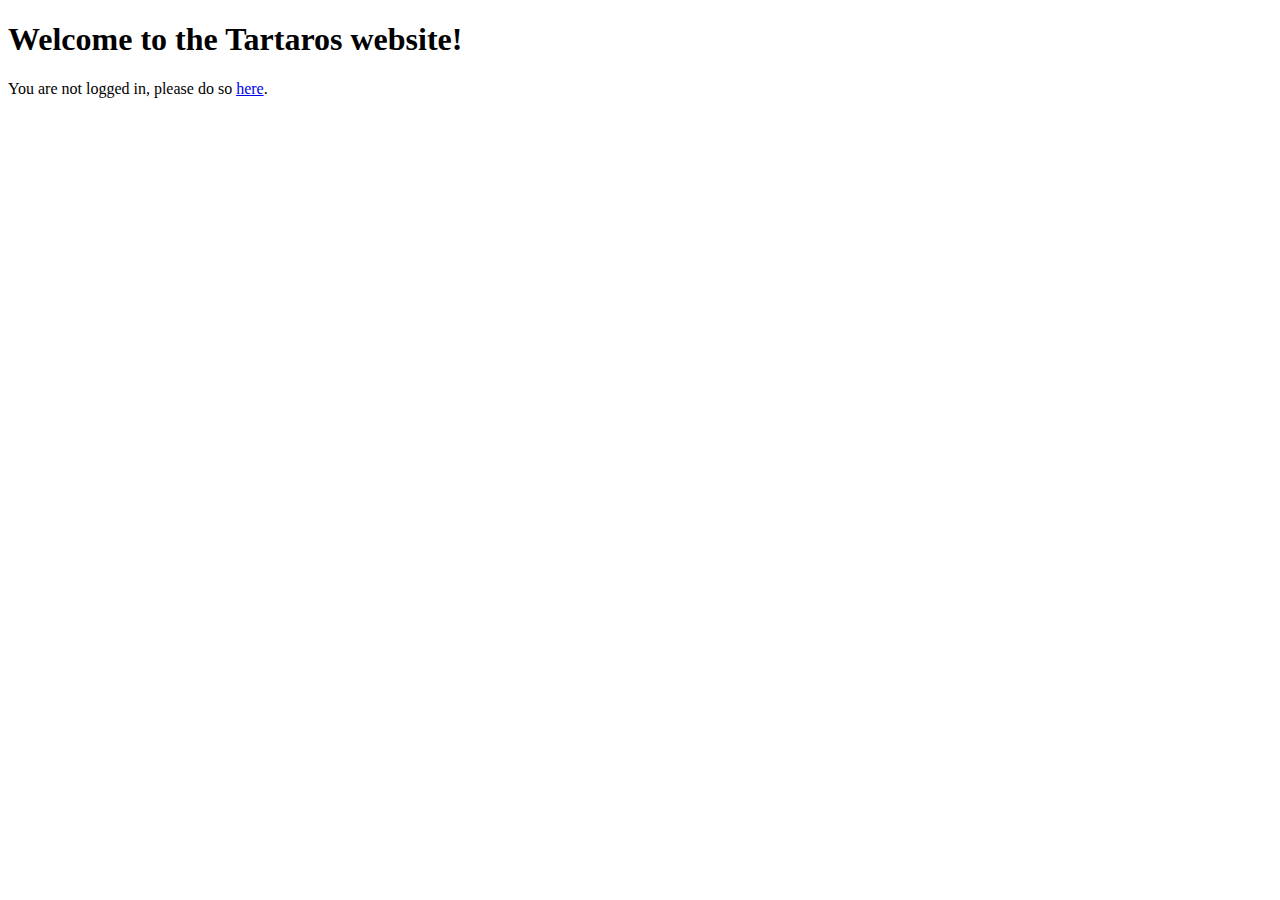
==== services/ui-service/src/main/resources/templates/index.html @ 4167a61a "Basic user interface" ====
<!DOCTYPE html>
<html lang="en">
<head>
    <meta charset="UTF-8">
    <title>Tartaros home page</title>
    <link th:href="@{/style.css}" rel="stylesheet" type="text/css"/>
</head>
<body>
<h1>Welcome to the Tartaros website!</h1>
<p>You are not logged in, please do so <a href="http://localhost:8081/oauth2/authorization/google">here</a>.</p>
</body>
</html>
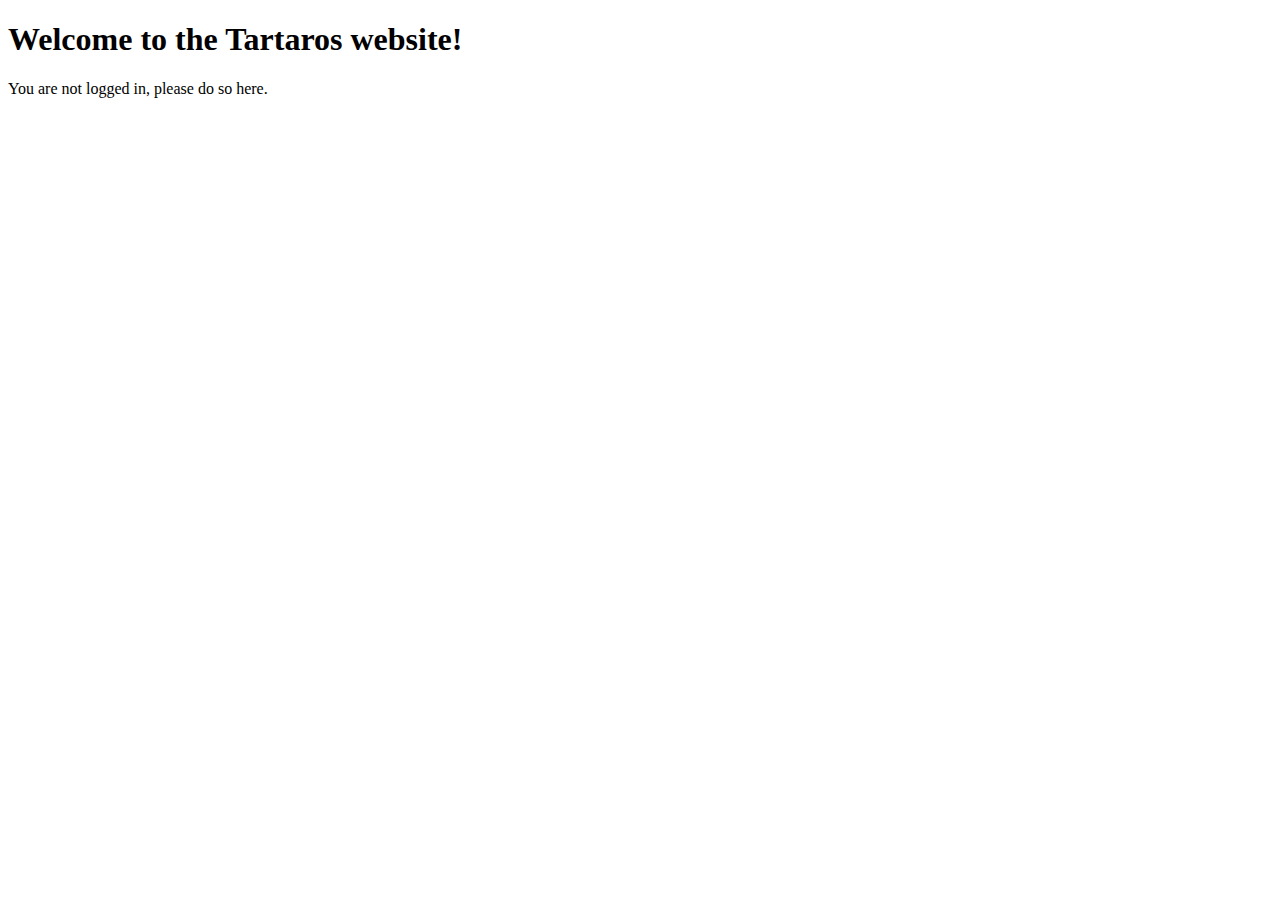
==== commit f234b8b4: "Fixed activity deleted bug" ====
--- a/services/ui-service/src/main/resources/templates/index.html
+++ b/services/ui-service/src/main/resources/templates/index.html
@@ -7,6 +7,6 @@
 </head>
 <body>
 <h1>Welcome to the Tartaros website!</h1>
-<p>You are not logged in, please do so <a href="http://localhost:8081/oauth2/authorization/google">here</a>.</p>
+<p>You are not logged in, please do so <a th:href="'http://' + ${authHost} + ':' + ${authPort} + '/oauth2/authorization/google'">here</a>.</p>
 </body>
 </html>